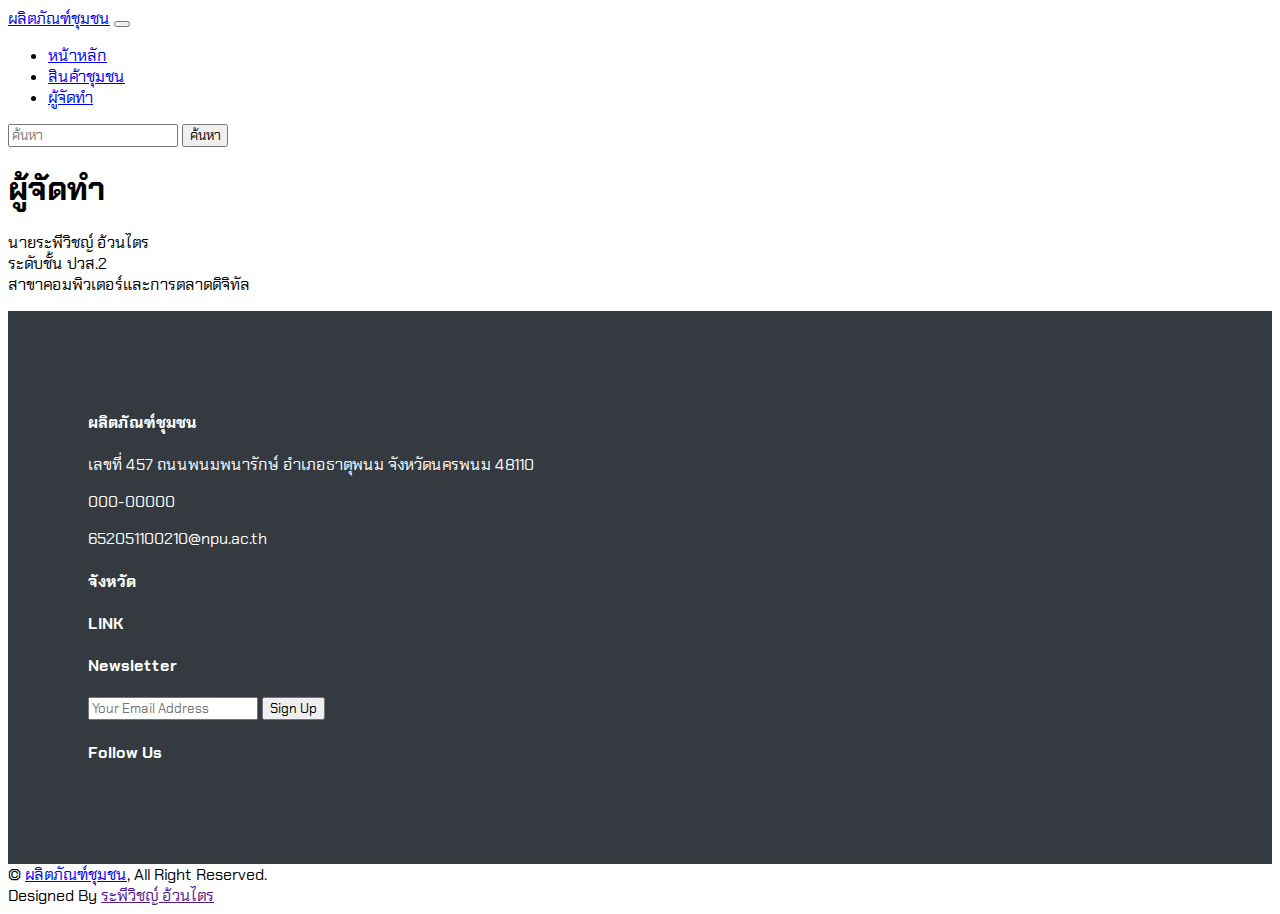
==== wp2.html @ 0f7b6890 "Add files via upload" ====
<!DOCTYPE html>
<html lang="en">
<head>
    <meta charset="UTF-8">
    <meta name="viewport" content="width=device-width, initial-scale=1.0">
    <link rel="stylesheet" href="style.css">
    <link rel="stylesheet" href="https://fonts.googleapis.com/css?family=Chakra+Petch">
    <link rel="stylesheet" href="https://pro.fontawesome.com/releases/v5.10.0/css/all.css" integrity="sha384-AYmEC3Yw5cVb3ZcuHtOA93w35dYTsvhLPVnYs9eStHfGJvOvKxVfELGroGkvsg+p" crossorigin="anonymous"/>
    <link href="https://cdn.jsdelivr.net/npm/bootstrap@5.3.2/dist/css/bootstrap.min.css" rel="stylesheet" integrity="sha384-T3c6CoIi6uLrA9TneNEoa7RxnatzjcDSCmG1MXxSR1GAsXEV/Dwwykc2MPK8M2HN" crossorigin="anonymous">
    <title>ระพีวิชญ์ อ้วนไตร</title>
</head>
<body>
    <!-- navbar -->
    <nav class="navbar navbar-expand-lg bg-warning">
        <div class="container-fluid">
          <a class="navbar-brand" href="#">ผลิตภัณฑ์ชุมชน</a>
          <button class="navbar-toggler" type="button" data-bs-toggle="collapse" data-bs-target="#navbarSupportedContent" aria-controls="navbarSupportedContent" aria-expanded="false" aria-label="Toggle navigation">
            <span class="navbar-toggler-icon"></span>
          </button>
          <div class="collapse navbar-collapse" id="navbarSupportedContent">
            <ul class="navbar-nav me-auto mb-2 mb-lg-0">
              <li class="nav-item">
                <a class="nav-link active" aria-current="page" href="index.html">หน้าหลัก</a>
              </li>
              <li class="nav-item">
                <a class="nav-link" href="wp1.html">สินค้าชุมชน</a>
              </li>
              <li class="nav-item dropdown">
                <a class="nav-link" href="wp2.html">ผู้จัดทำ</a>
            </ul>
            <form class="d-flex" role="search">
              <input class="form-control me-2" type="search" placeholder="ค้นหา" aria-label="Search">
              <button class="btn btn-outline-success" type="submit">ค้นหา</button>
            </form>
          </div>
        </div>
    </nav>
    <!-- end navbar -->
                    
                    <div class="container">
                    <h1 class="text-center p-5">ผู้จัดทำ</h1>
                    <p>นายระพีวิชญ์ อ้วนไตร <br>
                    ระดับชั้น ปวส.2 <br>
                    สาขาคอมพิวเตอร์และการตลาดดิจิทัล</p>
                    </div>

        <!-- footer -->
        <div class="container-fluid bg-dark text-light footer my-6 mb-0 py-12 wow fadeIn" data-wow-delay="0.1s">
            <div class="container">
              <div class="row g-5">
                  <div class="col-lg-3 col-md-6">
                    <h4 class="text-warning mb-4">ผลิตภัณฑ์ชุมชน</h4>
                    <p class="mb-2"><i class="fa fa-map-marker-alt me-3"></i>เลขที่ 457 ถนนพนมพนารักษ์
                      อำเภอธาตุพนม จังหวัดนครพนม 48110</p>
                      <p class="mb-2"><i class="fa fa-phone-alt me-3"></i>000-00000</p>
                      <p class="mb-2"><i class="fa fa-envelope me-3"></i>652051100210@npu.ac.th</p>
                  </div>
        
                  <div class="col-lg-3 col-md-6">
                    <h4 class="text-dark mb-4">จังหวัด</h4>
                  </div>
                  <div class="col-lg-3 col-md-6">
                    <h4 class="text-dark mb-4">LINK</h4>
                    </div>
        
                <div class="col-lg-3 col-md-6">
                  <h4 class="text-light mb-4">Newsletter</h4>
                  <form action="">
                    <div class="input-group">
                      <input type="text" class="form-control p-3 border-0" placeholder="Your Email Address">
                      <button class="btn btn-danger">Sign Up</button>
                    </div>
                  </form>
                  <h4 class="text-white mt-4 mb-3">Follow Us</h4>
                  <div class="d-flex pt-2">
                      <a class="btn btn-square btn-outline-light me-1" href=""><i class="fab fa-twitter"></i></a>
                      <a class="btn btn-square btn-outline-light me-1" href=""><i class="fab fa-youtube"></i></a>
                      <a class="btn btn-square btn-outline-light me-1" href=""><i class="fab fa-facebook-f"></i></a>
                      <a class="btn btn-square btn-outline-light me-1" href=""><i class="fab fa-line"></i></a>
                  </div>
                </div>
              </div>
            </div>
          </div>
          <div class="container-fluid copyright bg-dark text-light py-4 wow fadeIn" data-wow-dalay="0.1s">
            <div class="container">
             <div class="row">
              <div class="col-md-6 text-center text-md-start mb-3 mb-md-0">
                &copy; <a href="#">ผลิตภัณฑ์ชุมชน</a>, All Right Reserved.
                
              </div>
              <div class="col-mb-6 text-center text-md-end">
                Designed By <a href="">ระพีวิชญ์ อ้วนไตร</a>
                </div>
            
            </div> 
        </div>          
        
                  
        <!-- end footer -->
        

    
      <script src="https://cdn.jsdelivr.net/npm/bootstrap@5.3.2/dist/js/bootstrap.bundle.min.js" integrity="sha384-C6RzsynM9kWDrMNeT87bh95OGNyZPhcTNXj1NW7RuBCsyN/o0jlpcV8Qyq46cDfL" crossorigin="anonymous"></script>
</body>
</html>
---- style.css ----
*{
    font-family: 'Chakra Petch', sans-serif;
}
.body {
    display: flex;
    flex-direction: column;
    min-height: 100vh;
    margin: 0;
}

.footer {
    background-color: #343a40; 
    color: white;
    padding: 80px;
    margin-top: auto;
}
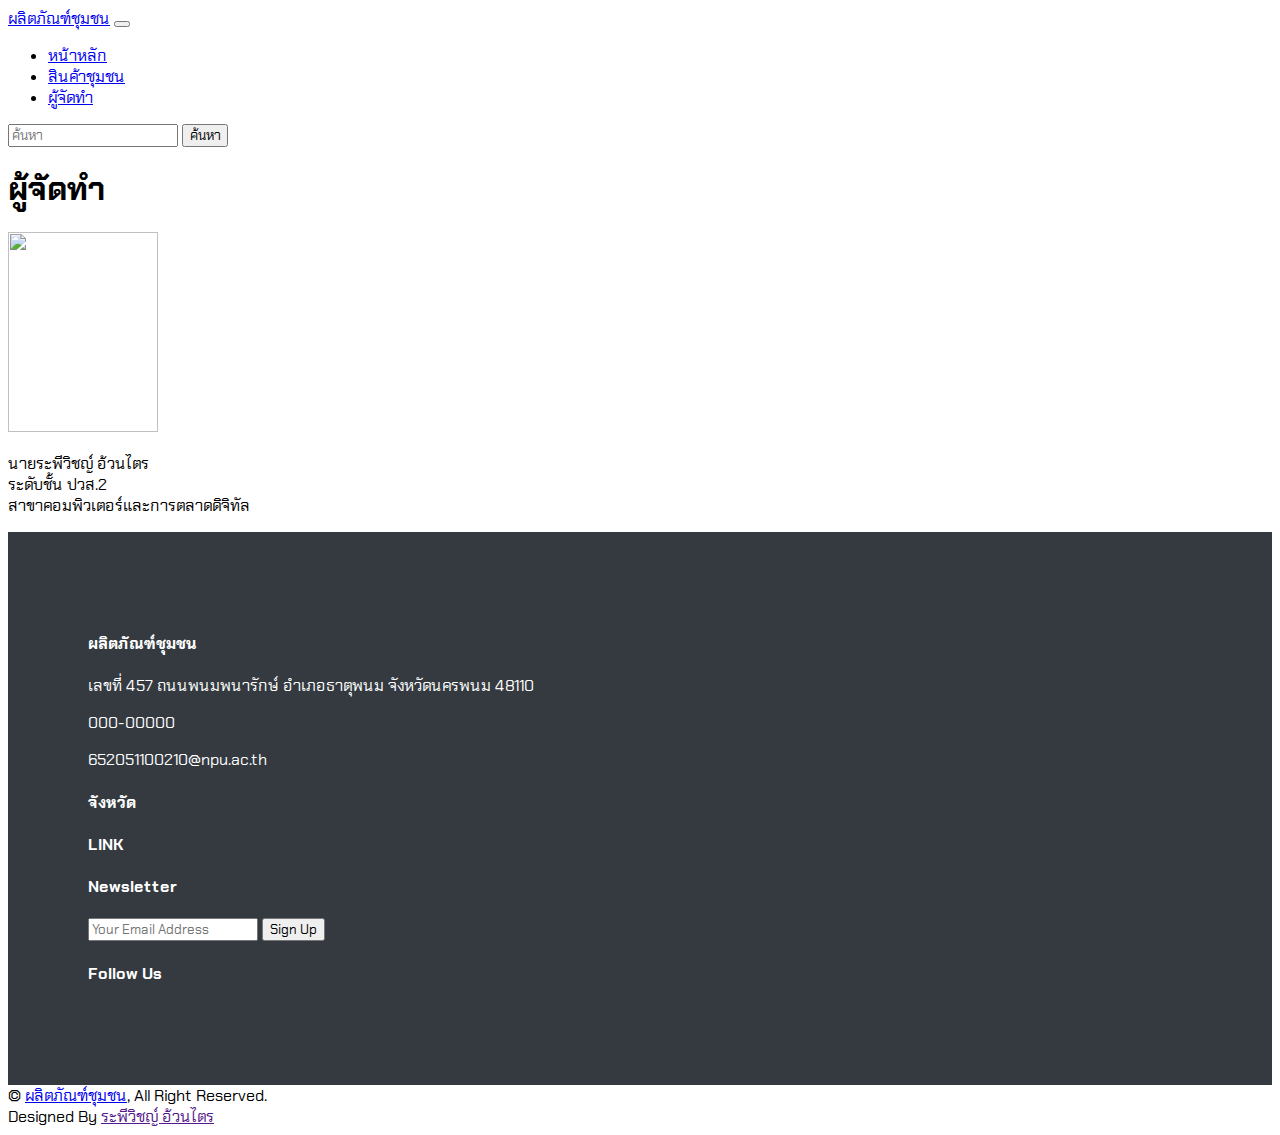
==== commit 05728b02: "wp2.html" ====
--- a/wp2.html
+++ b/wp2.html
@@ -39,10 +39,12 @@
                     
                     <div class="container">
                     <h1 class="text-center p-5">ผู้จัดทำ</h1>
+                    <img src="img/getstudentimage.jpg" width="150" height="200">
                     <p>นายระพีวิชญ์ อ้วนไตร <br>
                     ระดับชั้น ปวส.2 <br>
                     สาขาคอมพิวเตอร์และการตลาดดิจิทัล</p>
                     </div>
+
 
         <!-- footer -->
         <div class="container-fluid bg-dark text-light footer my-6 mb-0 py-12 wow fadeIn" data-wow-delay="0.1s">
@@ -103,4 +105,4 @@
     
       <script src="https://cdn.jsdelivr.net/npm/bootstrap@5.3.2/dist/js/bootstrap.bundle.min.js" integrity="sha384-C6RzsynM9kWDrMNeT87bh95OGNyZPhcTNXj1NW7RuBCsyN/o0jlpcV8Qyq46cDfL" crossorigin="anonymous"></script>
 </body>
-</html>+</html>
